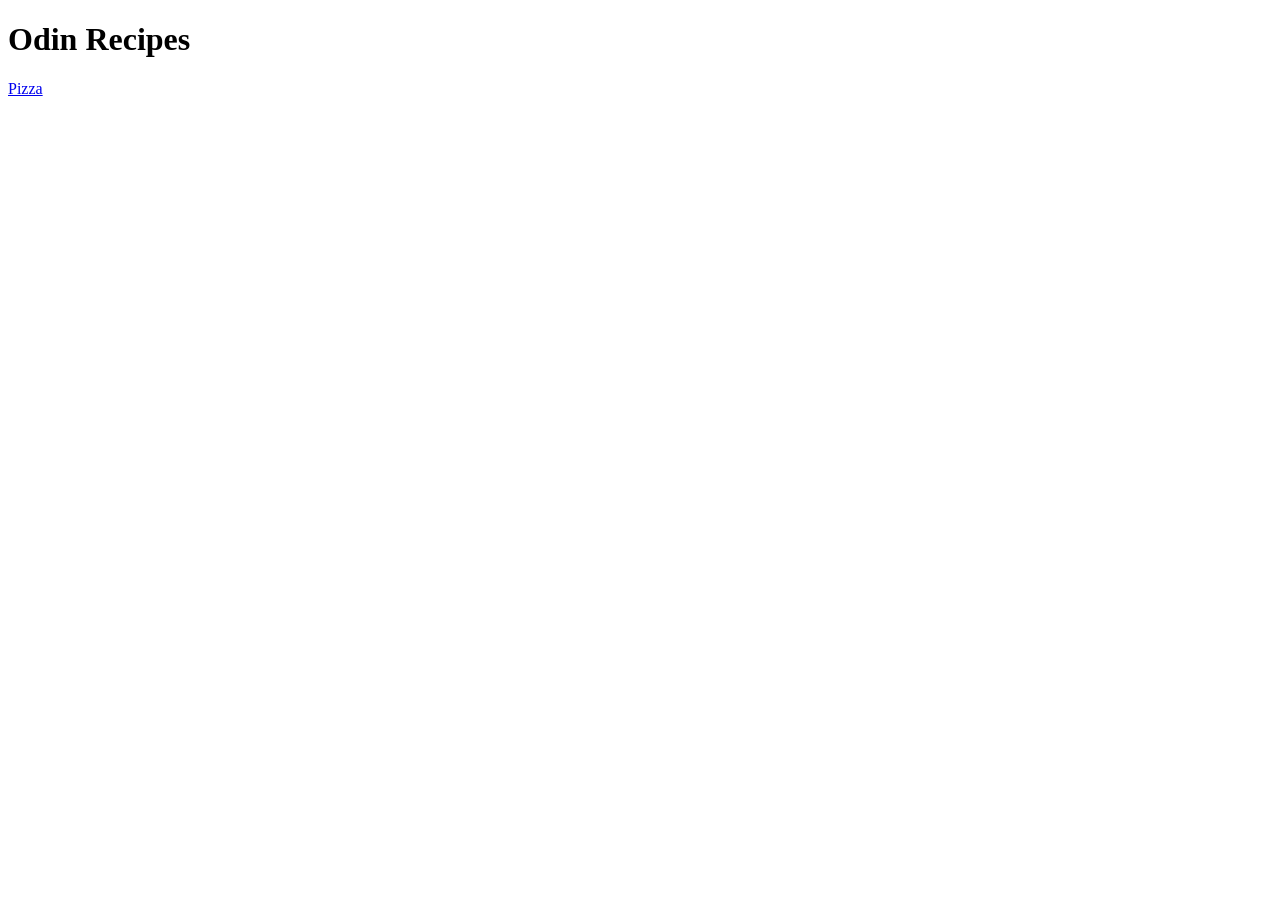
==== index.html @ 85a8ee98 "Create index.html and recipes/pizza.html Create home page and recipe repository for pizza recipe pag" ====
<!DOCTYPE html>
<html lang="en">
<head>
    <meta charset="UTF-8">
    <meta name="viewport" content="width=device-width, initial-scale=1.0">
    <title>Document</title>
</head>
<body>
    <h1>Odin Recipes</h1>
    <a href="recipes/pizza.html">Pizza</a>
</body>
</html>
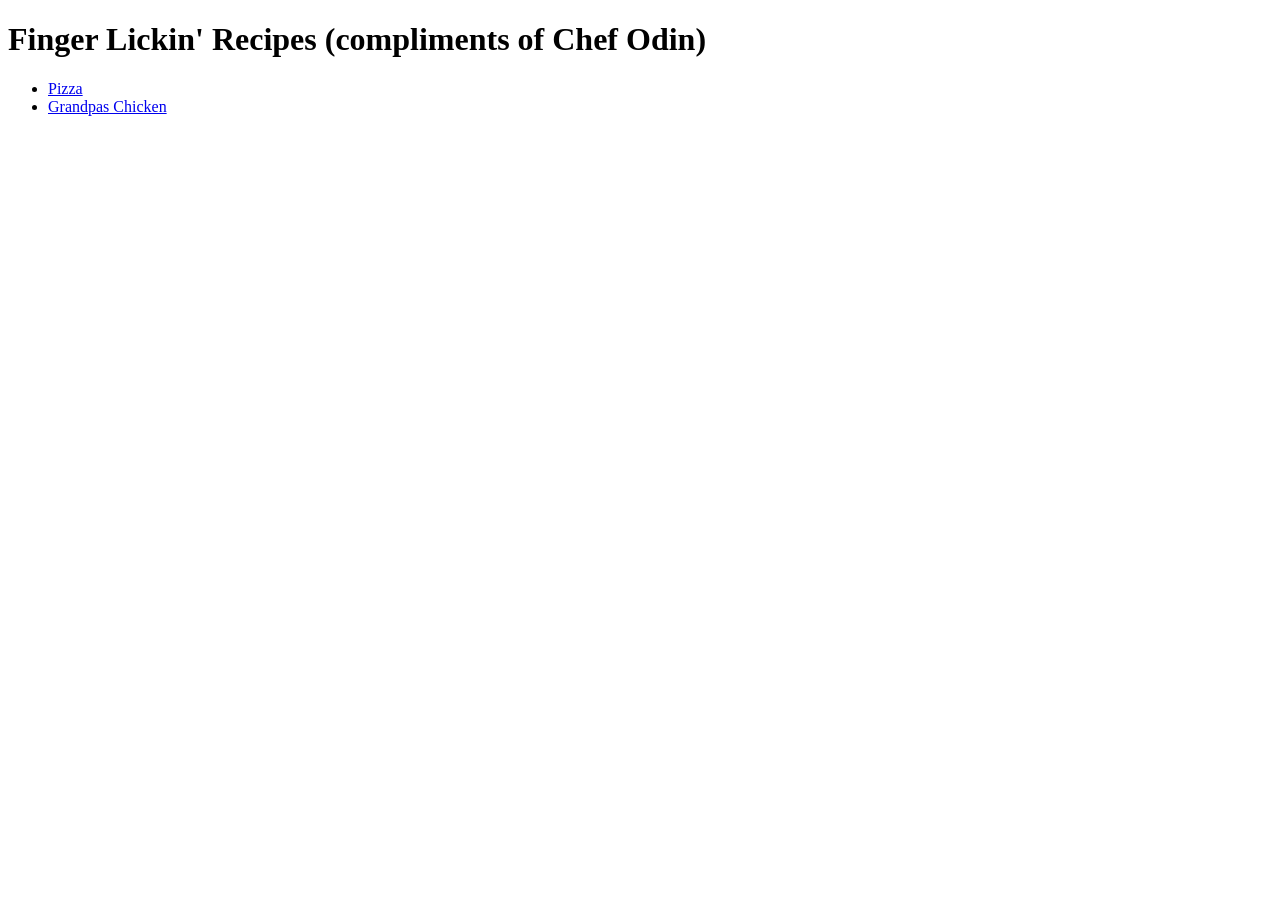
==== commit 3b59d504: "Add pizza and chicken recipe links" ====
--- a/index.html
+++ b/index.html
@@ -3,10 +3,14 @@
 <head>
     <meta charset="UTF-8">
     <meta name="viewport" content="width=device-width, initial-scale=1.0">
-    <title>Document</title>
+    <title>Yum Yum Recipes</title>
 </head>
 <body>
-    <h1>Odin Recipes</h1>
-    <a href="recipes/pizza.html">Pizza</a>
+    <h1>Finger Lickin' Recipes (compliments of Chef Odin)</h1>
+    <ul>
+        <li> <a href="recipes/grandmas-pizza.html">Pizza</a></li>
+        <li><a href="recipes/grandpas-chicken.html">Grandpas Chicken</a></li>
+    </ul>
+   
 </body>
 </html>
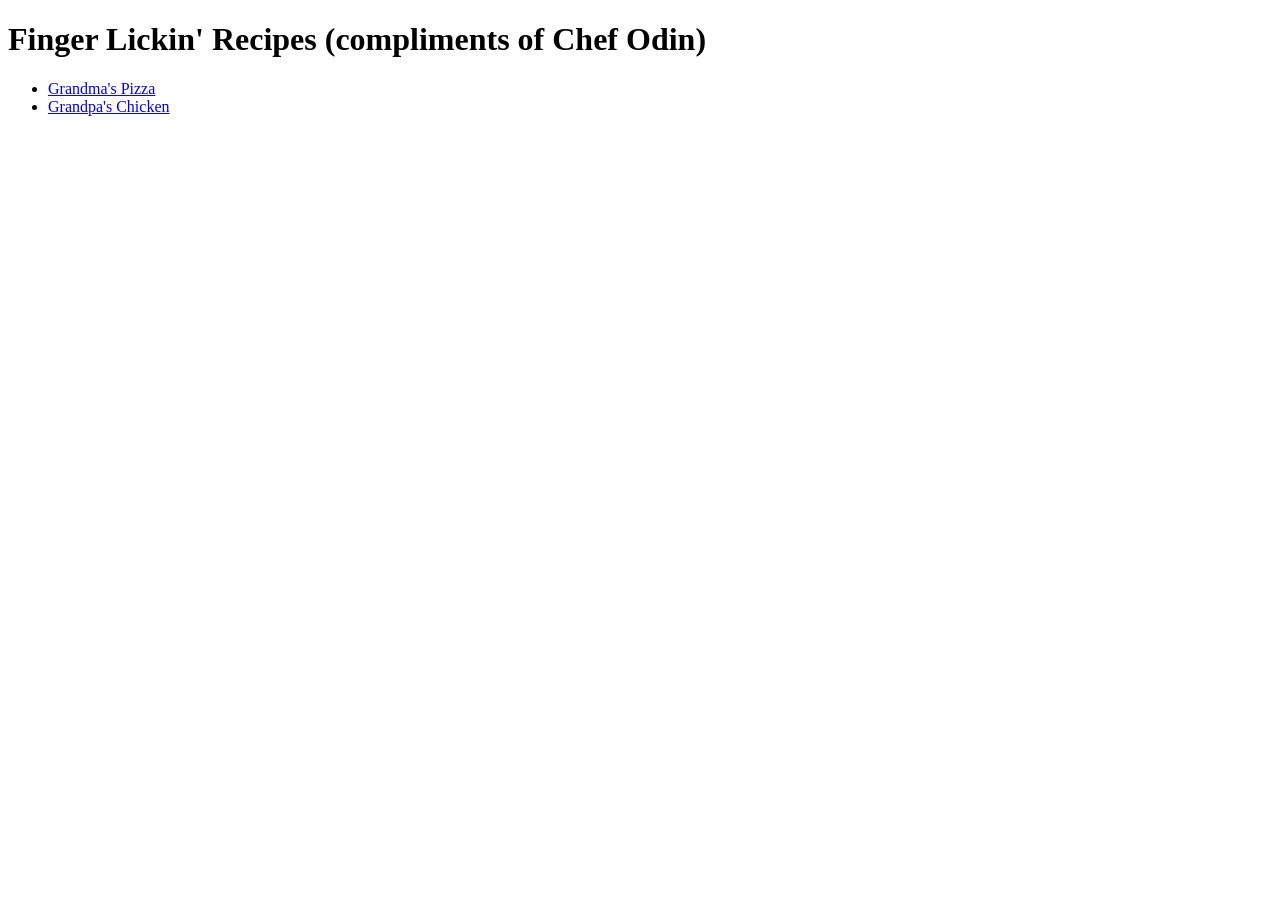
==== commit 31e2fd8d: "Update recipe links to include "grandma's"" ====
--- a/index.html
+++ b/index.html
@@ -8,8 +8,8 @@
 <body>
     <h1>Finger Lickin' Recipes (compliments of Chef Odin)</h1>
     <ul>
-        <li> <a href="recipes/grandmas-pizza.html">Pizza</a></li>
-        <li><a href="recipes/grandpas-chicken.html">Grandpas Chicken</a></li>
+        <li> <a href="recipes/grandmas-pizza.html">Grandma's Pizza</a></li>
+        <li><a href="recipes/grandpas-chicken.html">Grandpa's Chicken</a></li>
     </ul>
    
 </body>
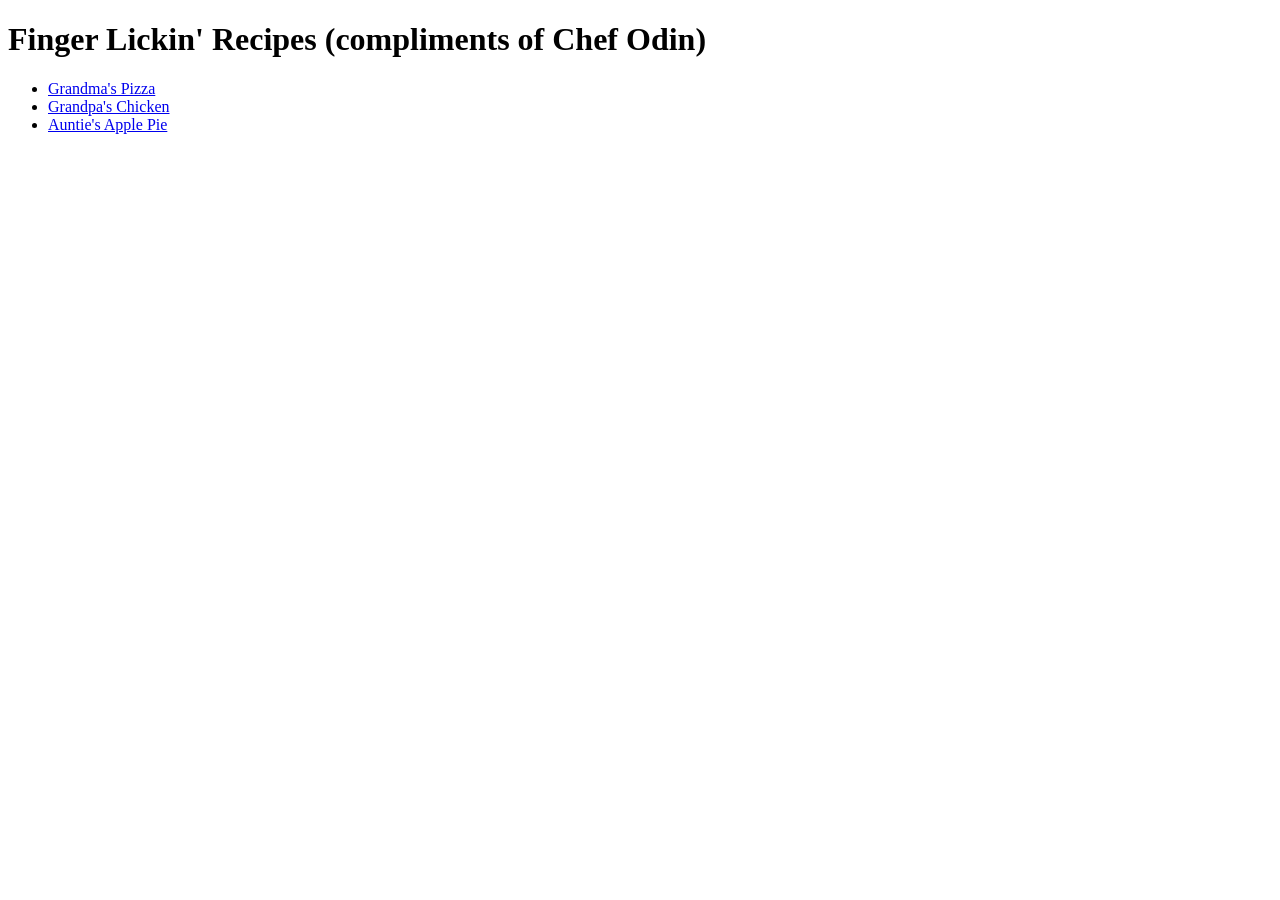
==== commit 6fdb58fa: "Add Auntie's Apple Pie link" ====
--- a/index.html
+++ b/index.html
@@ -10,6 +10,7 @@
     <ul>
         <li> <a href="recipes/grandmas-pizza.html">Grandma's Pizza</a></li>
         <li><a href="recipes/grandpas-chicken.html">Grandpa's Chicken</a></li>
+        <li><a href="recipes/aunties-apple-pie.html">Auntie's Apple Pie</a></li>
     </ul>
    
 </body>
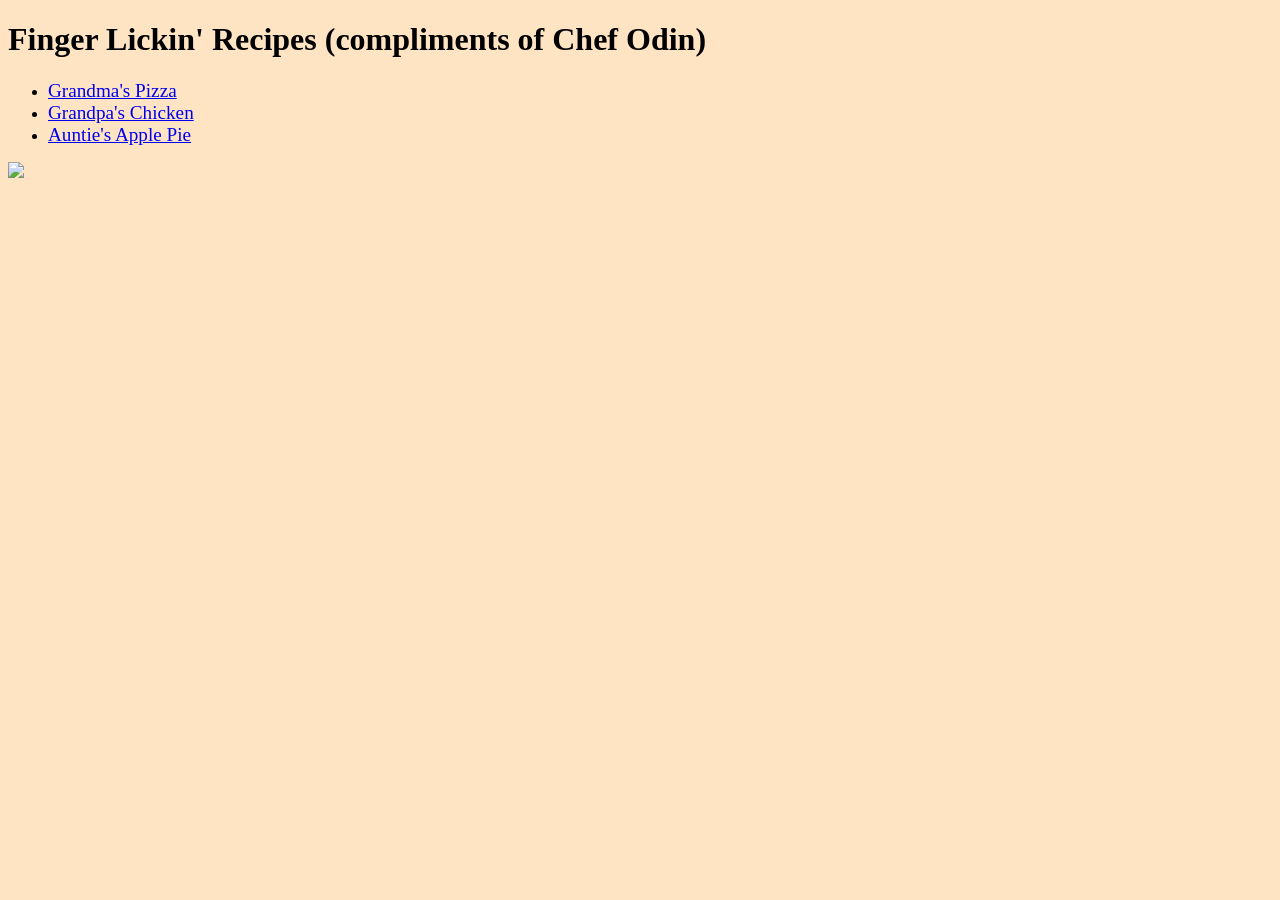
==== commit 689f3e4f: "Update index.html and styles.css styling" ====
--- a/index.html
+++ b/index.html
@@ -4,14 +4,16 @@
     <meta charset="UTF-8">
     <meta name="viewport" content="width=device-width, initial-scale=1.0">
     <title>Yum Yum Recipes</title>
+    <link rel="stylesheet" href="styles.css">
 </head>
-<body>
+<body class="home-background">
     <h1>Finger Lickin' Recipes (compliments of Chef Odin)</h1>
     <ul>
-        <li> <a href="recipes/grandmas-pizza.html">Grandma's Pizza</a></li>
-        <li><a href="recipes/grandpas-chicken.html">Grandpa's Chicken</a></li>
-        <li><a href="recipes/aunties-apple-pie.html">Auntie's Apple Pie</a></li>
+        <li> <a class="recipe-link" href="recipes/grandmas-pizza.html">Grandma's Pizza</a></li>
+        <li><a class="recipe-link" href="recipes/grandpas-chicken.html">Grandpa's Chicken</a></li>
+        <li><a class="recipe-link" href="recipes/aunties-apple-pie.html">Auntie's Apple Pie</a></li>
     </ul>
+<img class="hero-image" src="./images/finger-licking-sign.jpg">
    
 </body>
 </html>
--- a/styles.css
+++ b/styles.css
@@ -0,0 +1,12 @@
+.home-background {
+    background-color: bisque;
+}
+
+.recipe-link {
+    font-family: serif ;
+    font-size: larger;
+}
+
+.hero-image {
+    width: 400px;
+}
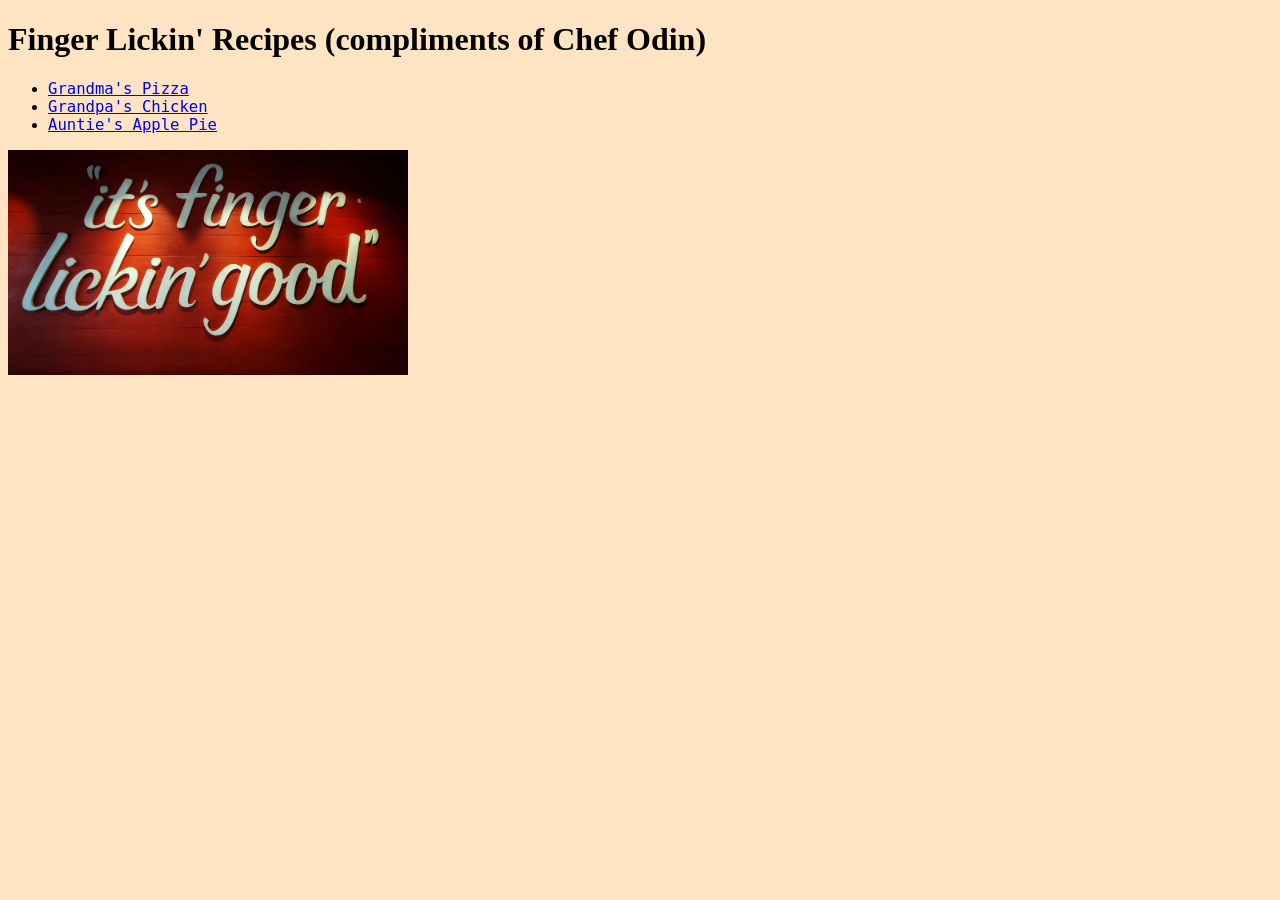
==== commit 6748394c: "Update styling for Odin recipes pages" ====
--- a/index.html
+++ b/index.html
@@ -6,7 +6,7 @@
     <title>Yum Yum Recipes</title>
     <link rel="stylesheet" href="styles.css">
 </head>
-<body class="home-background">
+<body class="recipe-background">
     <h1>Finger Lickin' Recipes (compliments of Chef Odin)</h1>
     <ul>
         <li> <a class="recipe-link" href="recipes/grandmas-pizza.html">Grandma's Pizza</a></li>
--- a/styles.css
+++ b/styles.css
@@ -1,12 +1,16 @@
-.home-background {
+.recipe-background {
     background-color: bisque;
 }
 
 .recipe-link {
-    font-family: serif ;
+    font-family: monospace ;
     font-size: larger;
 }
 
 .hero-image {
     width: 400px;
+}
+
+.home-button-div {
+    margin-bottom: 15px;
 }
